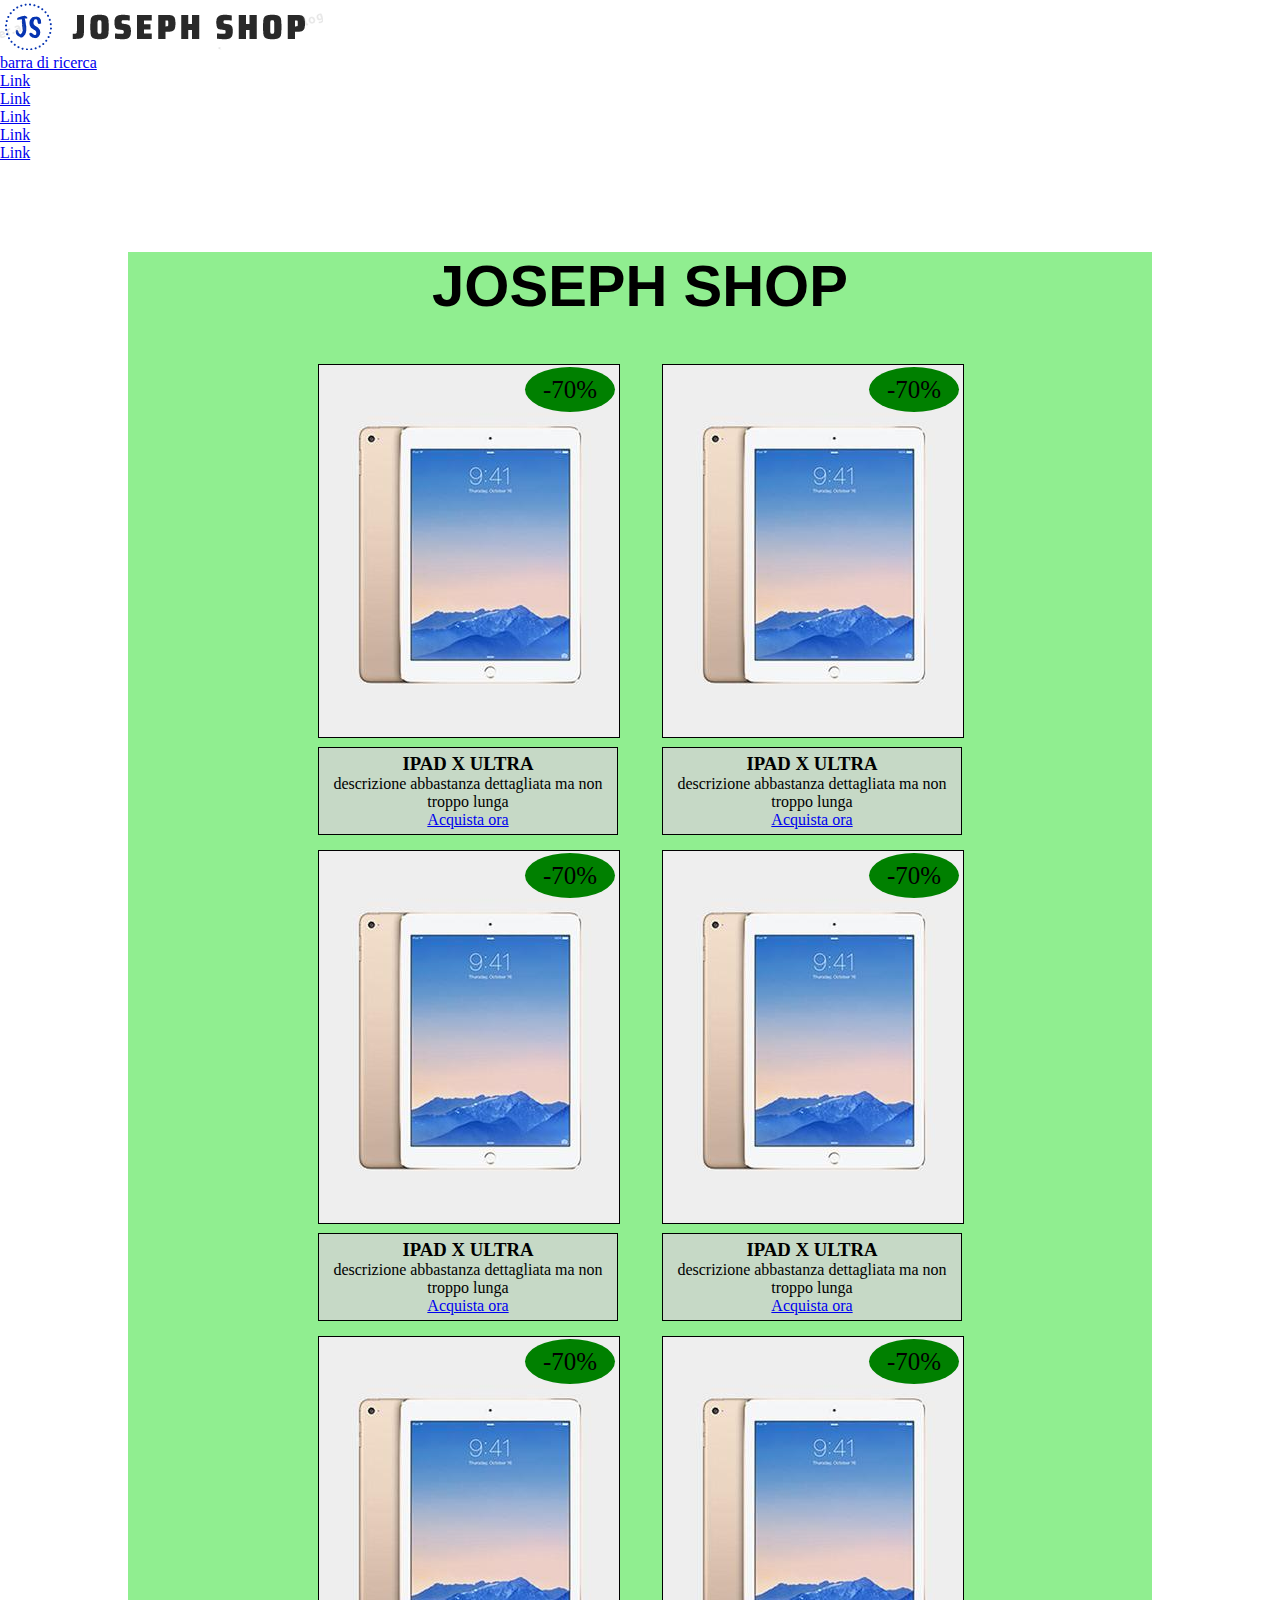
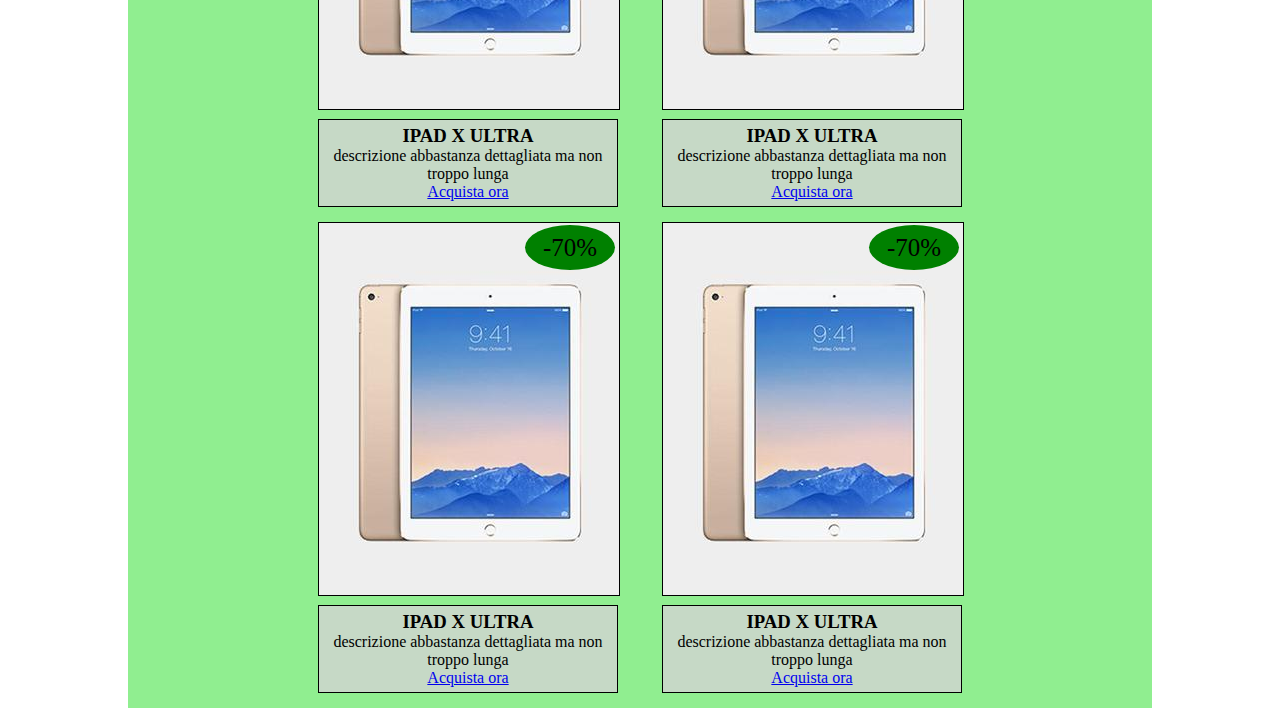
==== bonus/index.html @ 78569643 "bonus" ====
<!DOCTYPE html>
<html lang="en" dir="ltr">
  <head>
    <link rel="stylesheet" href="style.css">
    <meta charset="utf-8">
    <title>Joseph SHOP</title>
  </head>
  <body>
    <header>
    <!-- navbar -->
      <nav>
        <ul class="menu">
          <li>
          <a href="#home"><img class="logo" src="../img/joseph.png" alt="logo">
          </li>
          <li>
            barra di ricerca
          </li>
          <li><a href="#">Link</a></li>
          <li class="active"><a href="#">Link</a></li>
          <li><a href="#">Link</a></li>
          <li><a href="#">Link</a></li>
          <li><a href="#">Link</a></li>
        </ul>





      </nav>

    </header>
    <!-- corpo del sito       -->
    <main>
      <div class="container">
      <!-- titolo -->

      <h1 id="title">JOSEPH SHOP</h1>

      <!-- inizio blocchi prodotti -->
      <!-- prima riga -->
      <div class="block">
        <!-- blocco immagine -->
        <div class="item">
          <img src="../img/pd1.jpg" alt="immagine in caricamento">
          <div class="heart">&hearts;</div>
          <div class="discount big">-70%</div>
        </div>
        <!-- blocco acquisto -->
        <div class="buy">
          <h3>IPAD X ULTRA</h3>
          <span>descrizione abbastanza dettagliata ma non troppo lunga</span><br>
          <a href="#">Acquista ora</a>
        </div>
      </div>
      <div class="block">
        <!-- blocco immagine -->
        <div class="item">
          <img src="../img/pd1.jpg" alt="immagine in caricamento">
          <div class="heart">&hearts;</div>
          <div class="discount big">-70%</div>
        </div>
        <!-- blocco acquisto -->
        <div class="buy">
          <h3>IPAD X ULTRA</h3>
          <span>descrizione abbastanza dettagliata ma non troppo lunga</span><br>
          <a href="#">Acquista ora</a>
        </div>
      </div>
      <div class="block">
        <!-- blocco immagine -->
        <div class="item">
          <img src="../img/pd1.jpg" alt="immagine in caricamento">
          <div class="heart">&hearts;</div>
          <div class="discount big">-70%</div>
        </div>
        <!-- blocco acquisto -->
        <div class="buy">
          <h3>IPAD X ULTRA</h3>
          <span>descrizione abbastanza dettagliata ma non troppo lunga</span><br>
          <a href="#">Acquista ora</a>
        </div>
      </div>
      <div class="block">
        <!-- blocco immagine -->
        <div class="item">
          <img src="../img/pd1.jpg" alt="immagine in caricamento">
          <div class="heart">&hearts;</div>
          <div class="discount big">-70%</div>
        </div>
        <!-- blocco acquisto -->
        <div class="buy">
          <h3>IPAD X ULTRA</h3>
          <span>descrizione abbastanza dettagliata ma non troppo lunga</span><br>
          <a href="#">Acquista ora</a>
        </div>
      </div>
      <div class="block">
        <!-- blocco immagine -->
        <div class="item">
          <img src="../img/pd1.jpg" alt="immagine in caricamento">
          <div class="heart">&hearts;</div>
          <div class="discount big">-70%</div>
        </div>
        <!-- blocco acquisto -->
        <div class="buy">
          <h3>IPAD X ULTRA</h3>
          <span>descrizione abbastanza dettagliata ma non troppo lunga</span><br>
          <a href="#">Acquista ora</a>
        </div>
      </div>
      <div class="block">
        <!-- blocco immagine -->
        <div class="item">
          <img src="../img/pd1.jpg" alt="immagine in caricamento">
          <div class="heart">&hearts;</div>
          <div class="discount big">-70%</div>
        </div>
        <!-- blocco acquisto -->
        <div class="buy">
          <h3>IPAD X ULTRA</h3>
          <span>descrizione abbastanza dettagliata ma non troppo lunga</span><br>
          <a href="#">Acquista ora</a>
        </div>
      </div>
      <div class="block">
        <!-- blocco immagine -->
        <div class="item">
          <img src="../img/pd1.jpg" alt="immagine in caricamento">
          <div class="heart">&hearts;</div>
          <div class="discount big">-70%</div>
        </div>
        <!-- blocco acquisto -->
        <div class="buy">
          <h3>IPAD X ULTRA</h3>
          <span>descrizione abbastanza dettagliata ma non troppo lunga</span><br>
          <a href="#">Acquista ora</a>
        </div>
      </div>
      <div class="block">
        <!-- blocco immagine -->
        <div class="item">
          <img src="../img/pd1.jpg" alt="immagine in caricamento">
          <div class="heart">&hearts;</div>
          <div class="discount big">-70%</div>
        </div>
        <!-- blocco acquisto -->
        <div class="buy">
          <h3>IPAD X ULTRA</h3>
          <span>descrizione abbastanza dettagliata ma non troppo lunga</span><br>
          <a href="#">Acquista ora</a>
        </div>
      </div>















      </div>
    </main>
  </body>
</html>
---- bonus/style.css ----
*{
  margin: 0;
  padding: 0;
  box-sizing: border-box;
}

.container{
  width: 80vw;
  margin: auto;
  margin-top: 10vh;
  background: lightgreen;
  text-align: center;
}

#title{
  text-align: center;
  font-family: sans-serif;
  font-size: 58px;
  margin-bottom: 5vh;
}

.block{
  display: inline-block;
  padding: 0 20px;
  width: calc(100%/4 -40px);
}
.item {
  display: inline-block;
  height: 370px;
  width: 300px;
  position: relative;
}

.item img{
  border: 1px solid black;

}

.heart{
  display: none;
  font-size: 25px;
  position: absolute;
  bottom:10px;
  left:50%;
}

.item:hover .heart{
  color:red;
  display: block;
}

.discount{
  position: absolute;
  top: 0;
  right: 0;
  border-radius: 50%;
  width:90px;
  height: 45px;
  margin:3px;
  padding-top: 9px;
  font-size: 25px;
}

.big{
  background: green;
}

.little{
  background: red;
}

.buy{
  border: 1px solid black;
  width: 300px;
  padding: 5px;
  margin:auto;
  margin-bottom: 15px;
  margin-top: 5px;
  background: rgba(211, 211, 211, 0.8);
}
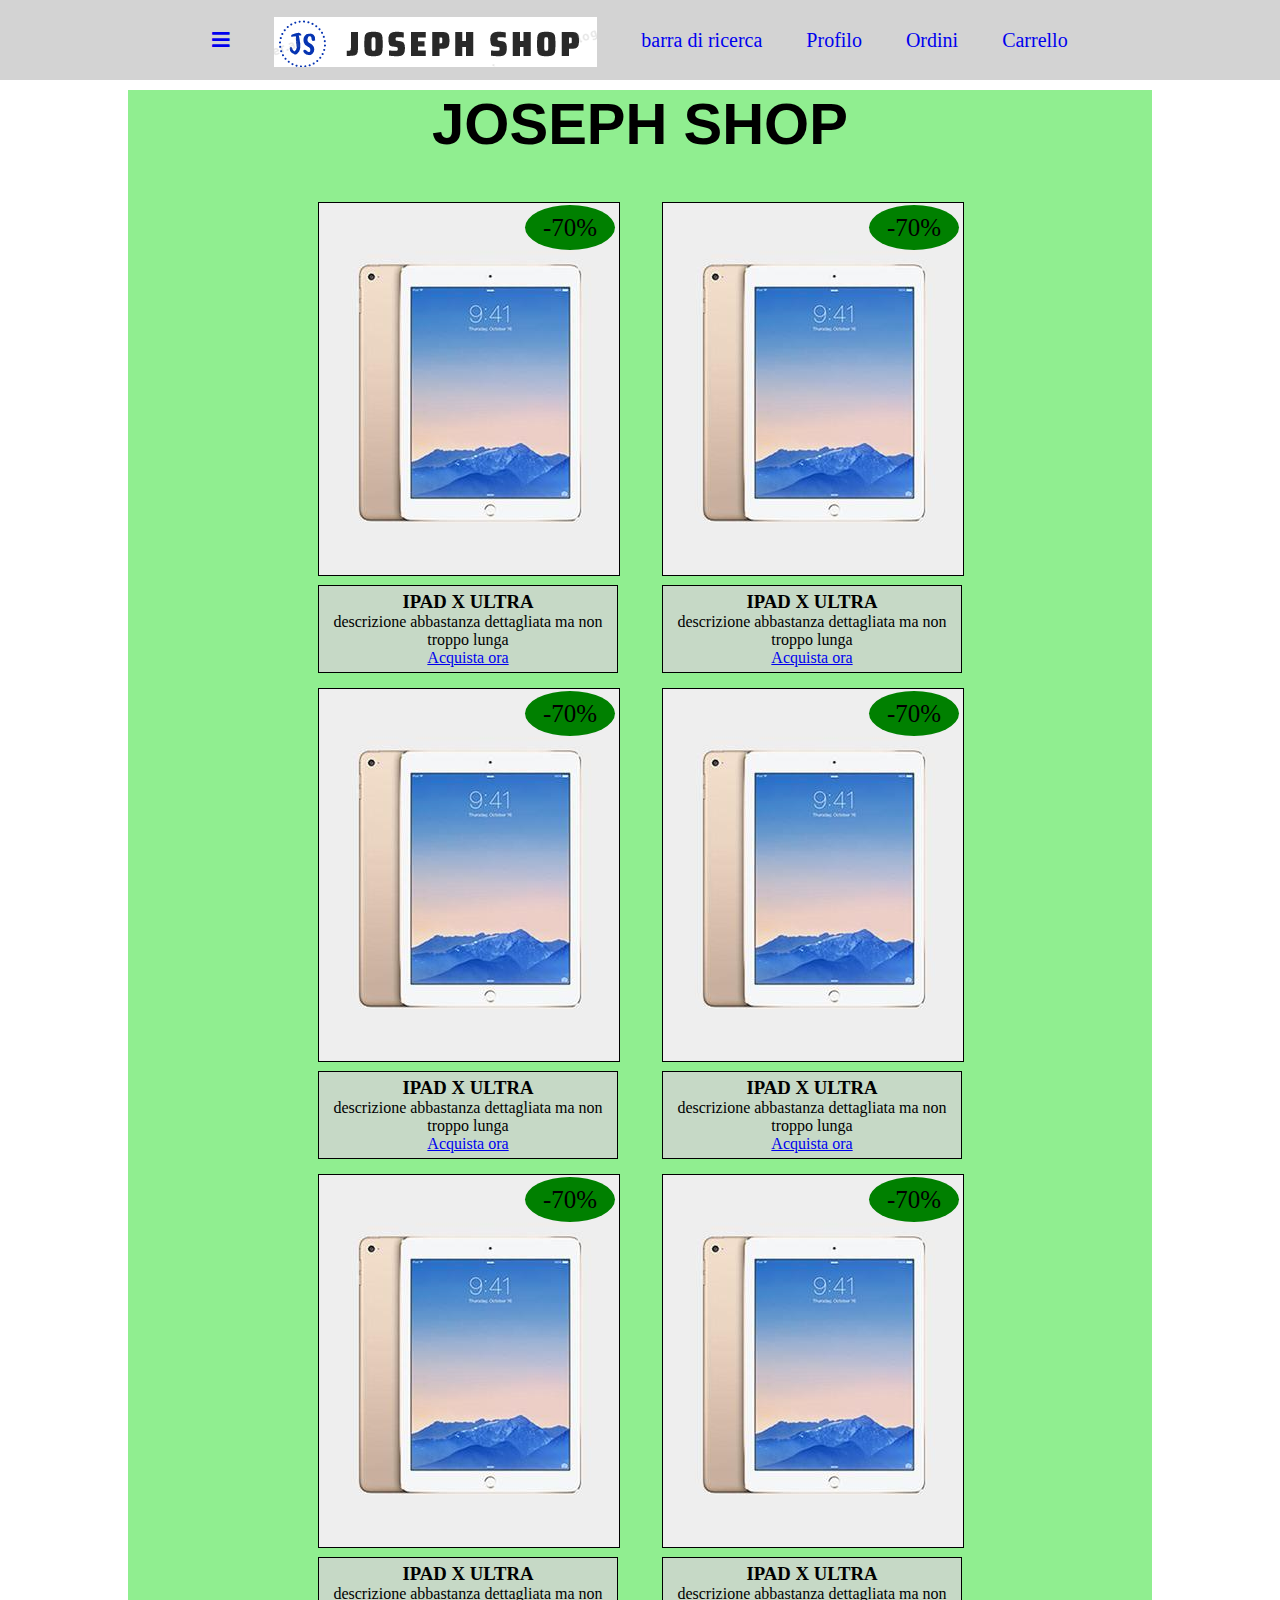
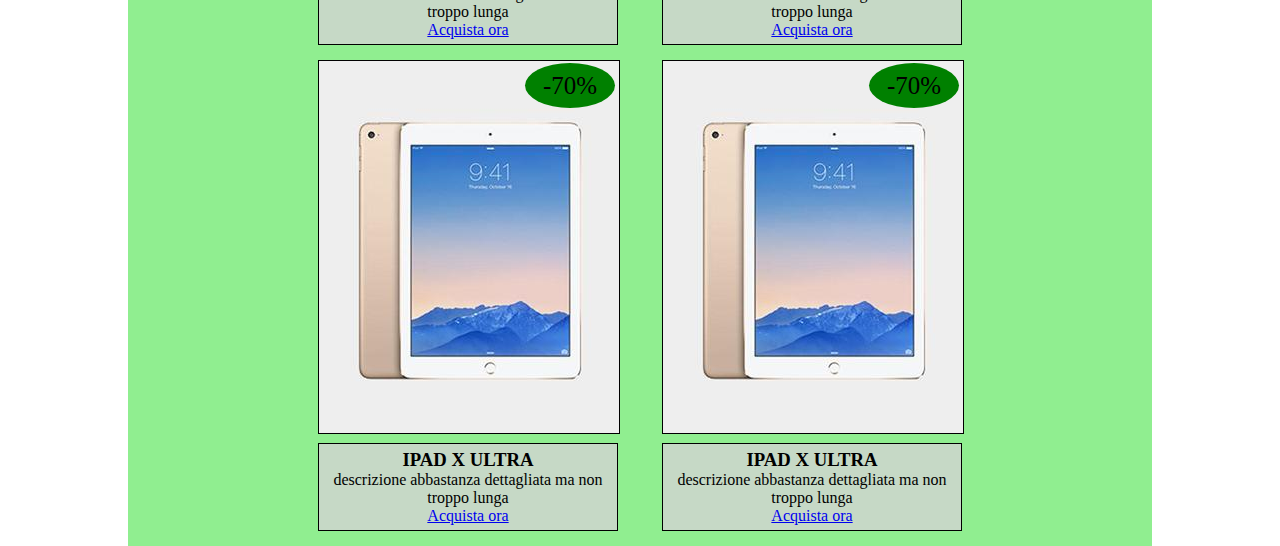
==== commit d44c0d70: "ok" ====
--- a/bonus/index.html
+++ b/bonus/index.html
@@ -4,23 +4,23 @@
     <link rel="stylesheet" href="style.css">
     <meta charset="utf-8">
     <title>Joseph SHOP</title>
+    <link rel="stylesheet" href="https://cdnjs.cloudflare.com/ajax/libs/font-awesome/5.13.1/css/all.min.css">
   </head>
   <body>
     <header>
     <!-- navbar -->
       <nav>
         <ul class="menu">
+          <li><a href="#home"><i class="fas fa-bars"></i></li>
           <li>
           <a href="#home"><img class="logo" src="../img/joseph.png" alt="logo">
           </li>
           <li>
             barra di ricerca
           </li>
-          <li><a href="#">Link</a></li>
-          <li class="active"><a href="#">Link</a></li>
-          <li><a href="#">Link</a></li>
-          <li><a href="#">Link</a></li>
-          <li><a href="#">Link</a></li>
+          <li><a href="#">Profilo</a></li>
+          <li><a href="#">Ordini</a></li>
+          <li><a href="#">Carrello</a></li>
         </ul>
 
 
--- a/bonus/style.css
+++ b/bonus/style.css
@@ -3,6 +3,55 @@
   padding: 0;
   box-sizing: border-box;
 }
+
+header{
+  position: fixed;
+  top:0;
+  width: 100%;
+}
+
+nav{
+  background: lightgrey;
+  /* height: 60px; */
+}
+nav a{
+  text-decoration: none;
+}
+
+.logo{
+  height: 50px;
+  vertical-align: middle;
+}
+
+.menu{
+  list-style:none;
+  text-align: center;
+}
+
+.menu li{
+  display: inline-block;
+  padding: 0 20px;
+  font-size: 20px;
+  line-height: 80px;
+}
+
+
+
+
+
+
+
+
+
+
+
+
+
+
+
+
+
+
 
 .container{
   width: 80vw;
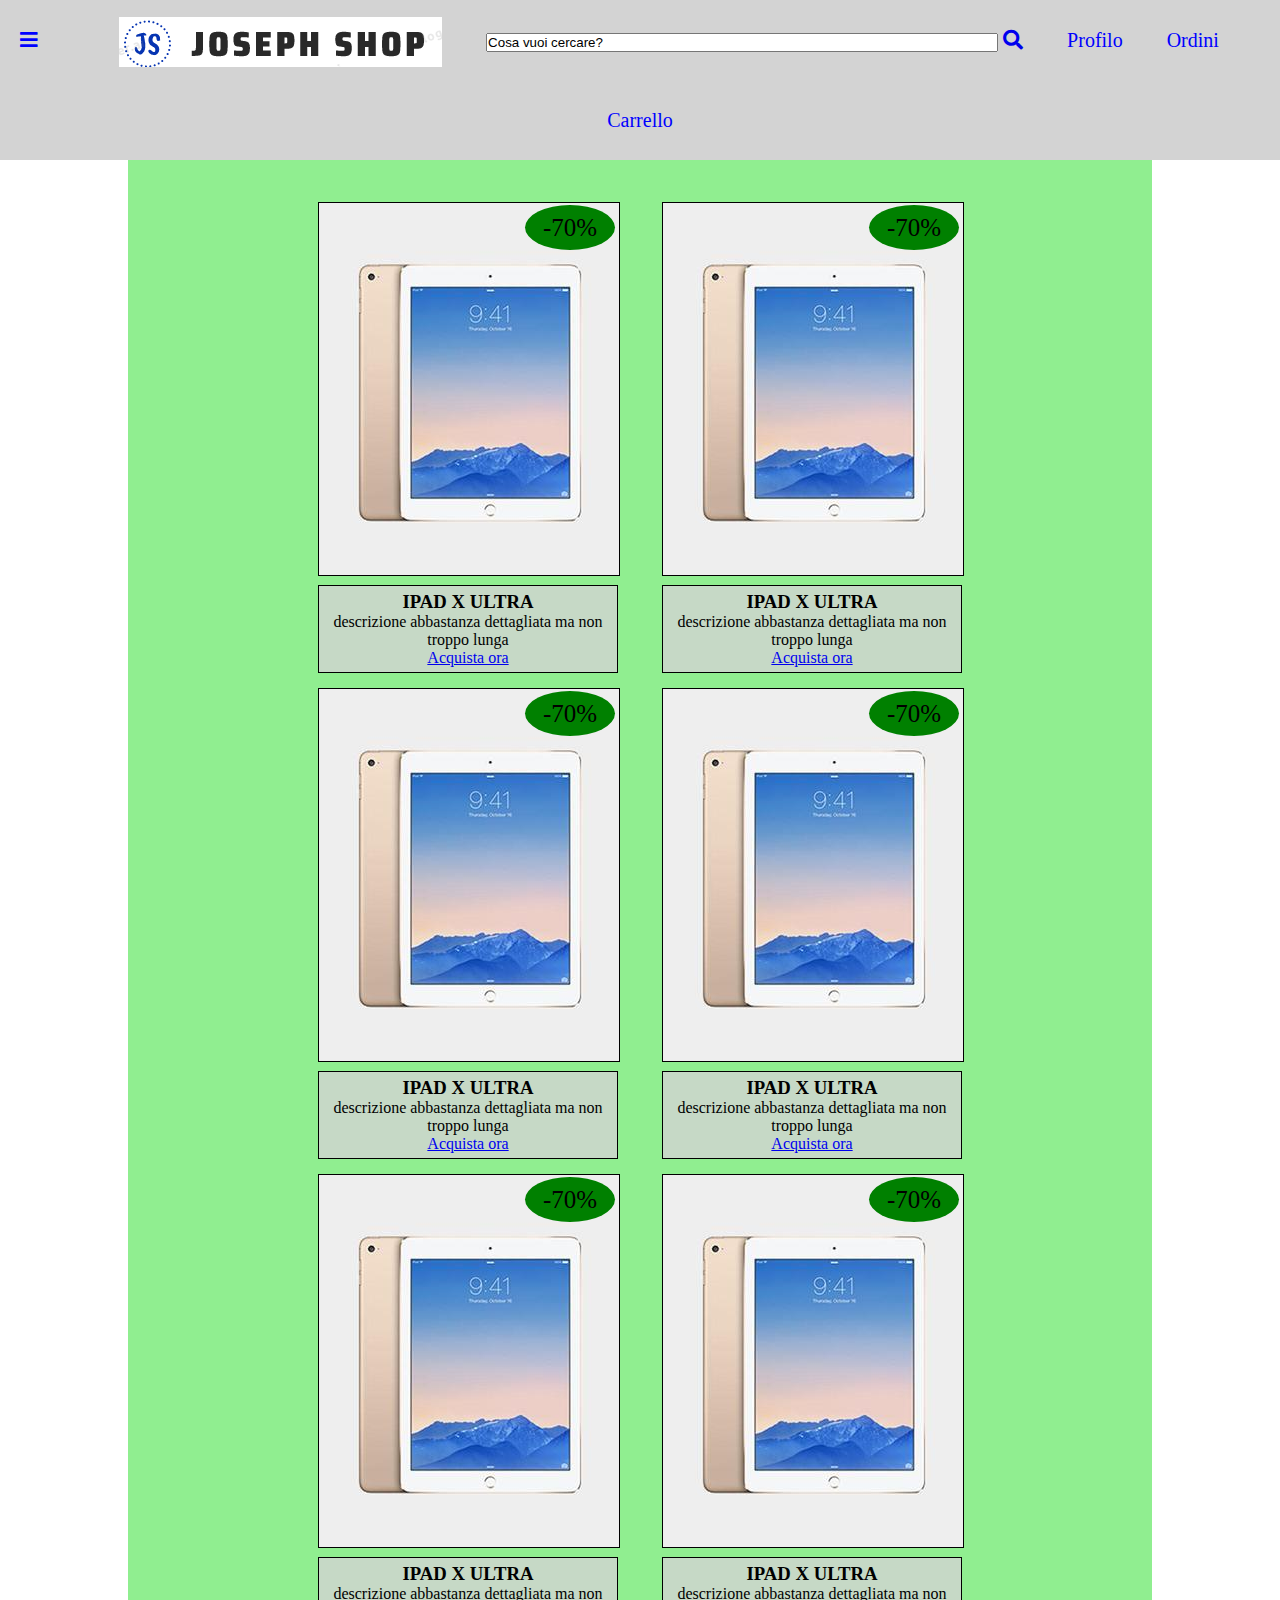
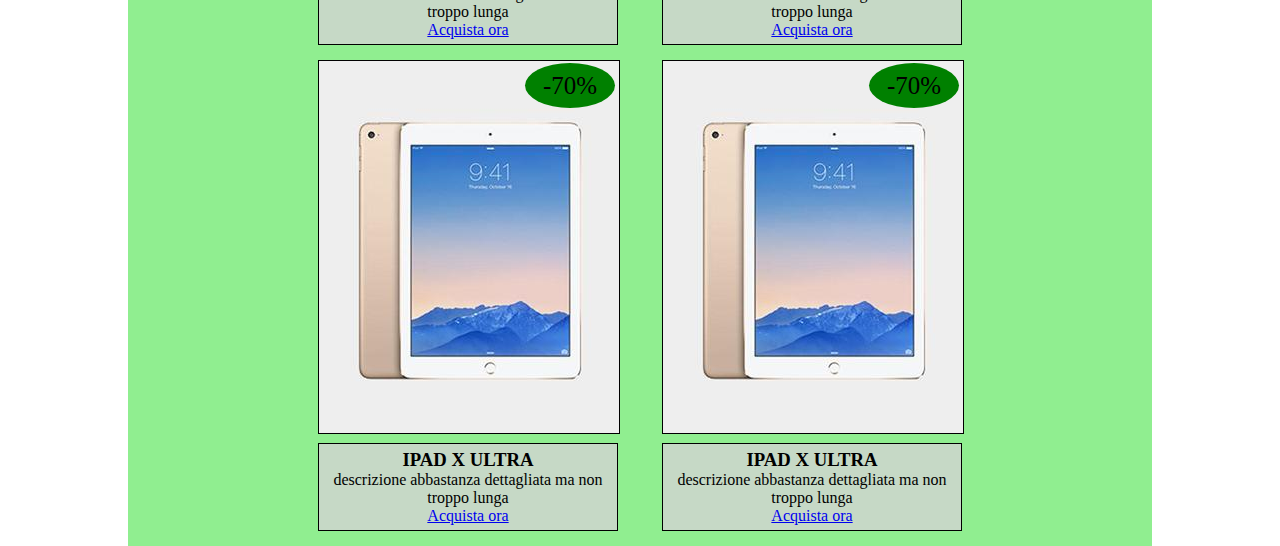
==== commit 16c7fc4e: "wip" ====
--- a/bonus/index.html
+++ b/bonus/index.html
@@ -11,12 +11,13 @@
     <!-- navbar -->
       <nav>
         <ul class="menu">
-          <li><a href="#home"><i class="fas fa-bars"></i></li>
+          <li id="submenu"><a href="#home"><i class="fas fa-bars"></i></li>
           <li>
-          <a href="#home"><img class="logo" src="../img/joseph.png" alt="logo">
+          <a href="#home"><img id="logo" src="../img/joseph.png" alt="logo">
           </li>
           <li>
-            barra di ricerca
+            <input type="search" name="search_box" value="Cosa vuoi cercare?" id="search_box">
+            <i class="fas fa-search"></i>
           </li>
           <li><a href="#">Profilo</a></li>
           <li><a href="#">Ordini</a></li>
--- a/bonus/style.css
+++ b/bonus/style.css
@@ -18,7 +18,7 @@
   text-decoration: none;
 }
 
-.logo{
+#logo{
   height: 50px;
   vertical-align: middle;
 }
@@ -33,10 +33,27 @@
   padding: 0 20px;
   font-size: 20px;
   line-height: 80px;
+  font-style: verdana;
+}
+li a{
+  color: blue;
 }
 
+#submenu{
+  float: left;
+}
 
+#search_box{
+  width: 40vw;
+}
 
+/* .fa-search{
+  background: yellow;
+  display: inline-block;
+  height: 30px;
+  vertical-align: middle;
+
+} */
 
 
 
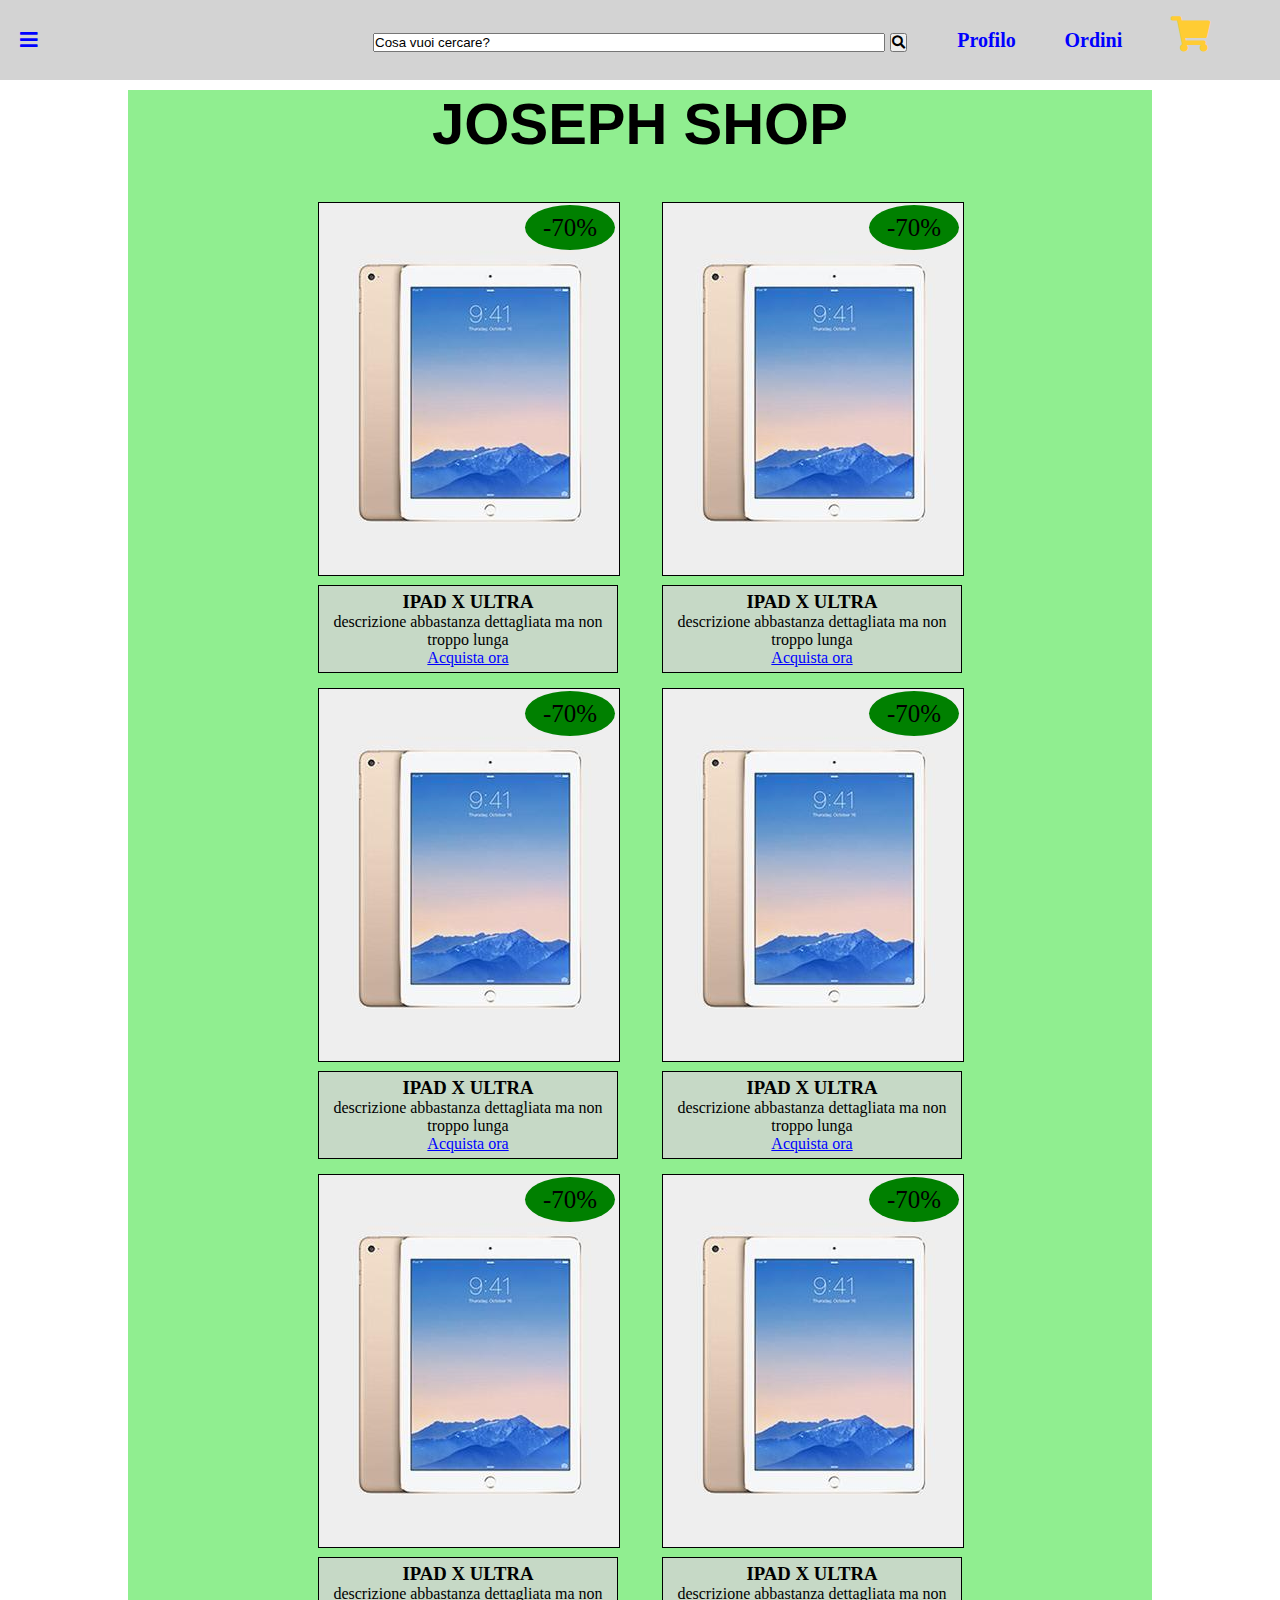
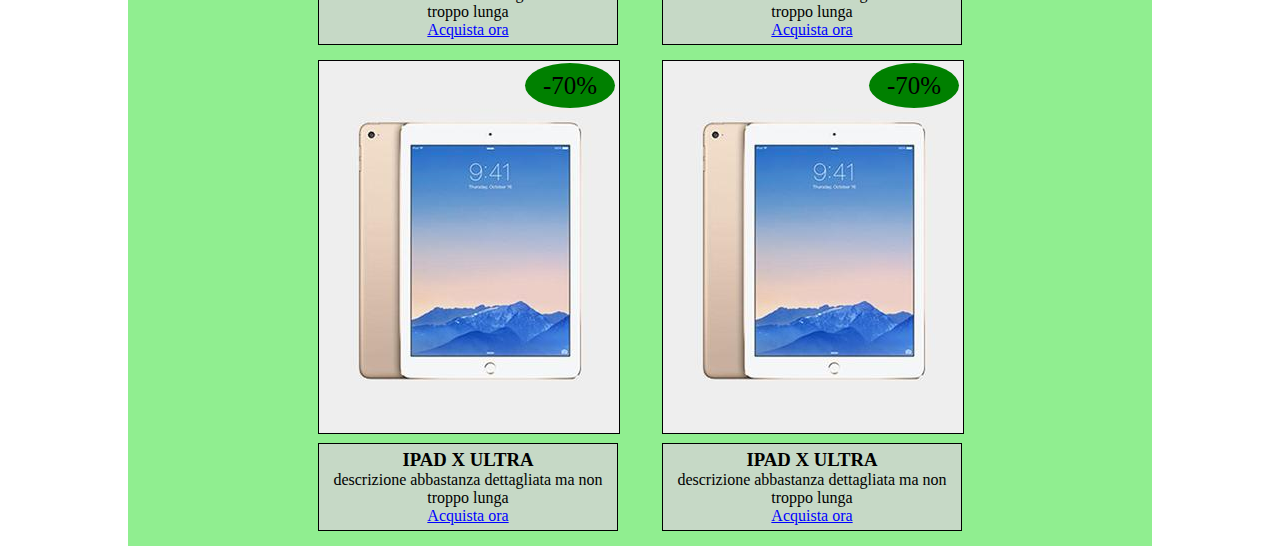
==== commit b83b8e2a: "some improvements" ====
--- a/bonus/index.html
+++ b/bonus/index.html
@@ -4,6 +4,7 @@
     <link rel="stylesheet" href="style.css">
     <meta charset="utf-8">
     <title>Joseph SHOP</title>
+    <!-- collegamento per icone navbar, non rimuovere -->
     <link rel="stylesheet" href="https://cdnjs.cloudflare.com/ajax/libs/font-awesome/5.13.1/css/all.min.css">
   </head>
   <body>
@@ -12,16 +13,20 @@
       <nav>
         <ul class="menu">
           <li id="submenu"><a href="#home"><i class="fas fa-bars"></i></li>
-          <li>
-          <a href="#home"><img id="logo" src="../img/joseph.png" alt="logo">
-          </li>
-          <li>
-            <input type="search" name="search_box" value="Cosa vuoi cercare?" id="search_box">
-            <i class="fas fa-search"></i>
-          </li>
-          <li><a href="#">Profilo</a></li>
-          <li><a href="#">Ordini</a></li>
-          <li><a href="#">Carrello</a></li>
+          <div id="center">
+            <li>
+            <a href="#home"><img id="logo" src="../img/joseph.png" alt="logo">
+            </li>
+            <li>
+              <input type="search" name="search_box" value="Cosa vuoi cercare?" id="search_box">
+              <button><i class="fas fa-search"></i></button>
+            </li>
+          </div>
+          <div id="right">
+            <li><a href="#">Profilo</a></li>
+            <li><a href="#">Ordini</a></li>
+            <li><a href="#"><i class="fas fa-shopping-cart"></i></a></li>
+          </div>
         </ul>
 
 
--- a/bonus/style.css
+++ b/bonus/style.css
@@ -8,6 +8,7 @@
   position: fixed;
   top:0;
   width: 100%;
+  z-index: 1;
 }
 
 nav{
@@ -25,7 +26,6 @@
 
 .menu{
   list-style:none;
-  text-align: center;
 }
 
 .menu li{
@@ -35,28 +35,40 @@
   line-height: 80px;
   font-style: verdana;
 }
-li a{
+li, a{
   color: blue;
 }
 
-#submenu{
+/* #submenu{
   float: left;
-}
+} */
 
 #search_box{
   width: 40vw;
 }
 
-/* .fa-search{
-  background: yellow;
-  display: inline-block;
-  height: 30px;
-  vertical-align: middle;
+#center{
+  text-align: center;
+  position: absolute;
+  top:0;
+  left:50%;
+  transform: translate(-50%,-50%);
 
-} */
+}
+#right{
+  font-size: 35px;
+  font-weight: bold;
+  position: absolute;
+  right: 50px;
+  top:0px;
+  transform: translate(0,0);
+  margin-left: 20px;
+}
 
-
-
+.fa-shopping-cart{
+  color:#ffcc33;
+  font-size: 35px;
+}
 
 
 
